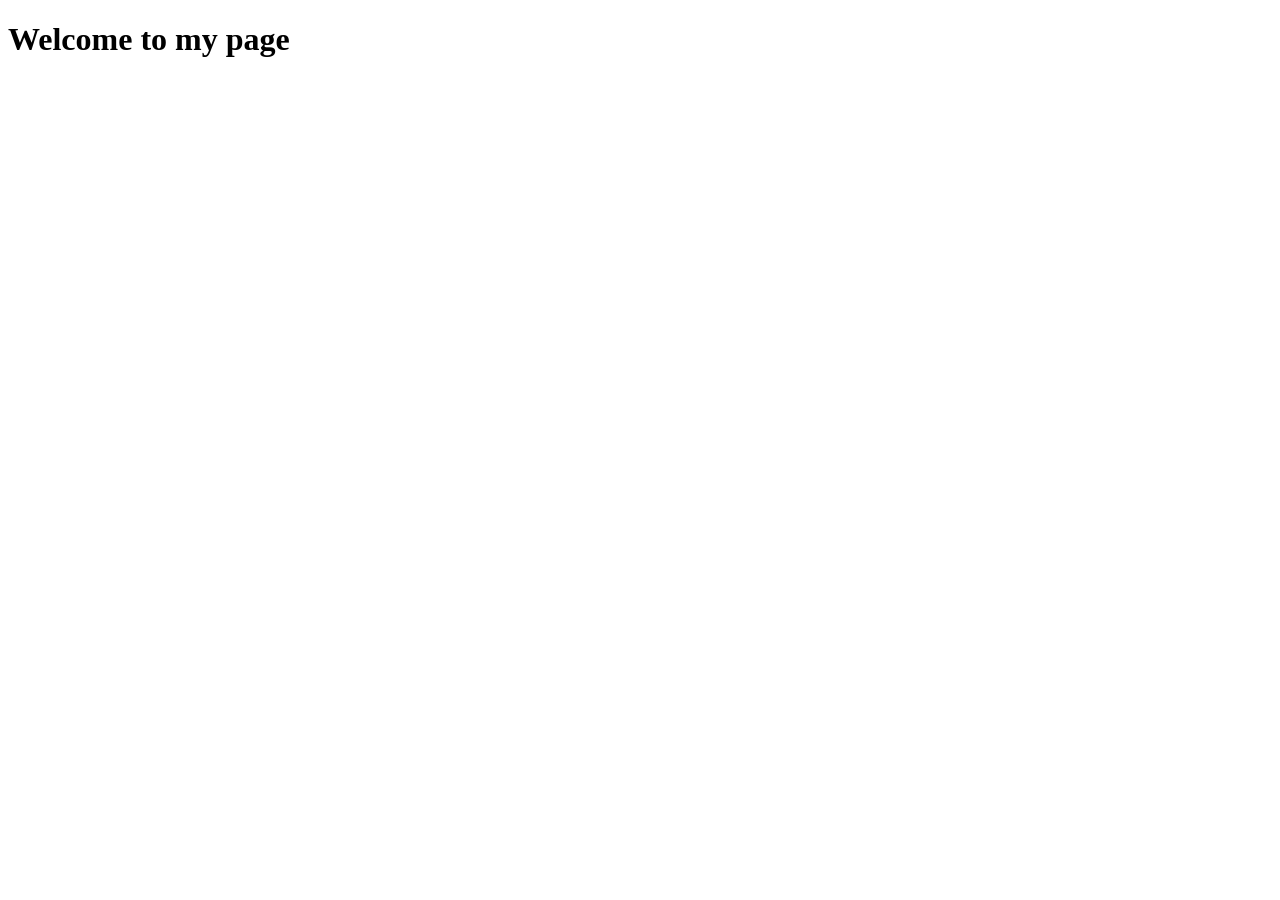
==== index.html @ b5c115dd "created index page" ====
<!DOCTYPE html>
<html lang="en">
<head>
    <meta charset="UTF-8">
    <meta name="viewport" content="width=device-width, initial-scale=1.0">
    <title>Document</title>
</head>
<body>
   <h1>Welcome to my page</h1>
</body>
</html>
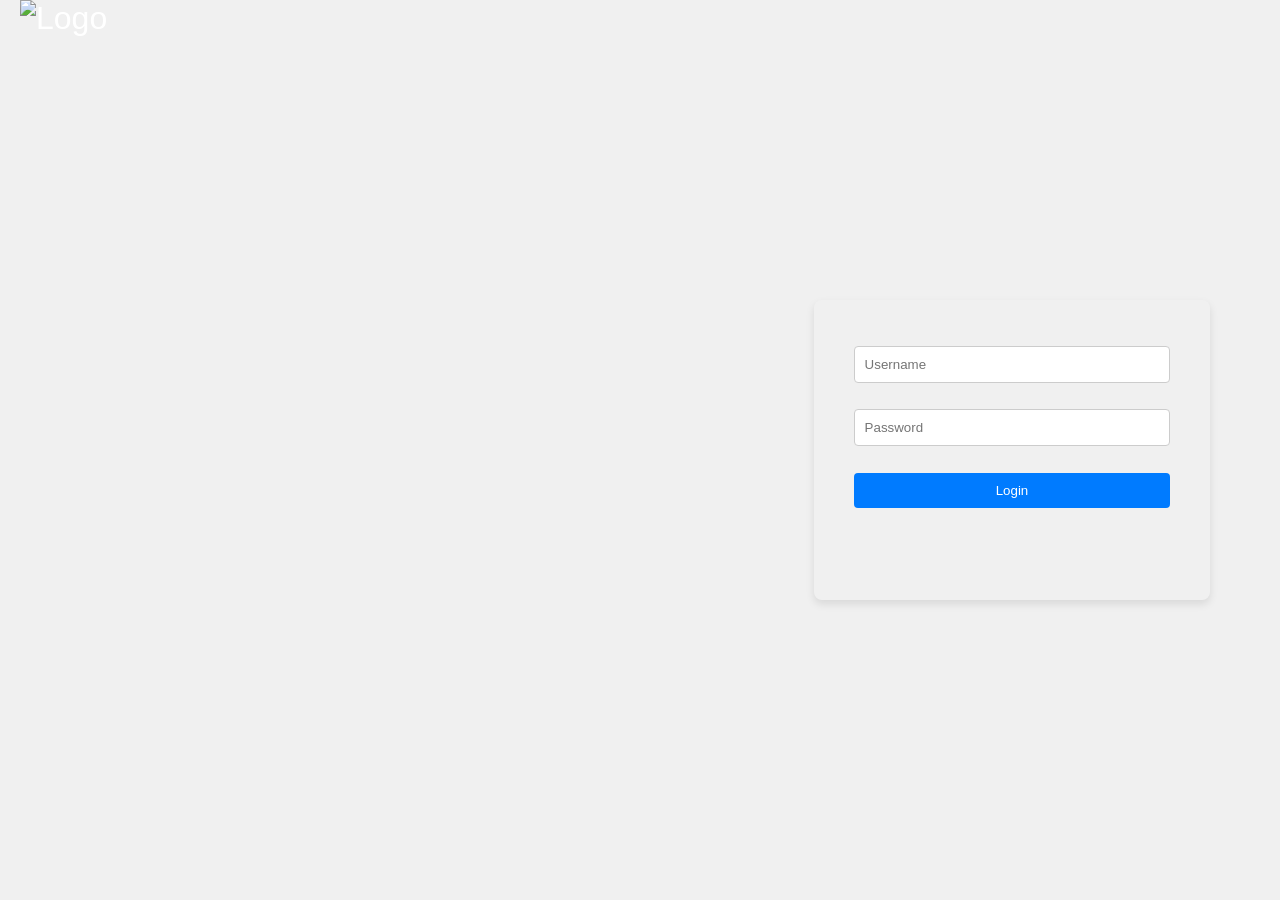
==== commit b0ee05a3: "updagted" ====
--- a/index.html
+++ b/index.html
@@ -4,8 +4,23 @@
     <meta charset="UTF-8">
     <meta name="viewport" content="width=device-width, initial-scale=1.0">
     <title>Document</title>
+
+   <link rel="stylesheet" href="./css/style.css">
 </head>
 <body>
-   <h1>Welcome to my page</h1>
+
+    <div class="container">
+        <div class="left"> <img src="./images/U45qBJmWVHU.webp" alt="Logo"> </div>
+        <div class="right">
+            <div class="loginbox"> 
+
+                <input type="text" placeholder="Username">
+                <input type="password" placeholder="Password">
+                <button>Login</button>
+            </div>
+
+        </div>
+    </div>
+    
 </body>
 </html>
--- a/css/style.css
+++ b/css/style.css
@@ -0,0 +1,62 @@
+    body {
+            background-color: #f0f0f0;
+            font-family: Arial, sans-serif;
+            margin: 0;
+            padding: 0;
+        }
+        * {
+            box-sizing: border-box;
+        }
+
+        .container {
+            display: flex;
+        
+            height: 100vh;
+            padding: 0 20px;
+        }
+
+        .left {
+            flex: 0 0 60%;
+            
+            color: white;
+            display: flex;
+           
+            font-size: 2rem;
+        }
+
+        .right {
+            height: 100vh;
+            display: flex;
+            justify-content: center;
+            align-items: center;
+            flex: 0 0 40%;
+              color: white;
+            font-size: 2rem;
+        }
+
+        .loginbox {
+             
+            padding: 40px;
+            border-radius: 8px;
+            box-shadow: 0 4px 8px rgba(0, 0, 0, 0.1);
+            width: 80%;
+            min-height: 300px;
+            
+        }
+
+        .loginbox input {
+            width: 100%;
+            padding: 10px;
+            margin-bottom: 20px;
+            border: 1px solid #ccc;
+            border-radius: 4px;
+        }
+        .loginbox button {
+            width: 100%;
+            padding: 10px;
+            background-color: #007BFF;
+            color: white;
+            border: none;
+            border-radius: 4px;
+            cursor: pointer;
+        }
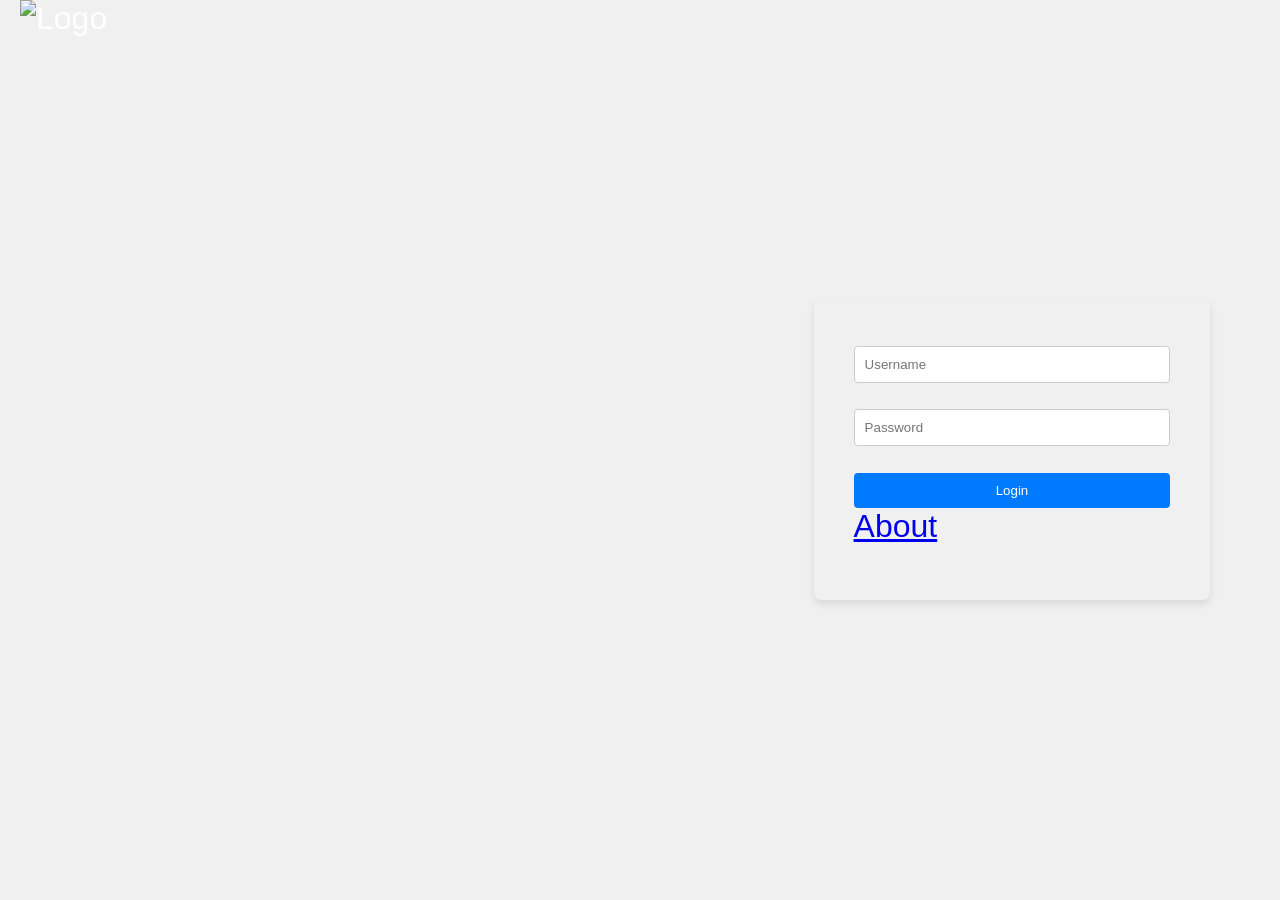
==== commit 5617a636: "add link" ====
--- a/index.html
+++ b/index.html
@@ -17,6 +17,7 @@
                 <input type="text" placeholder="Username">
                 <input type="password" placeholder="Password">
                 <button>Login</button>
+                <a href="about.html">About</a>
             </div>
 
         </div>
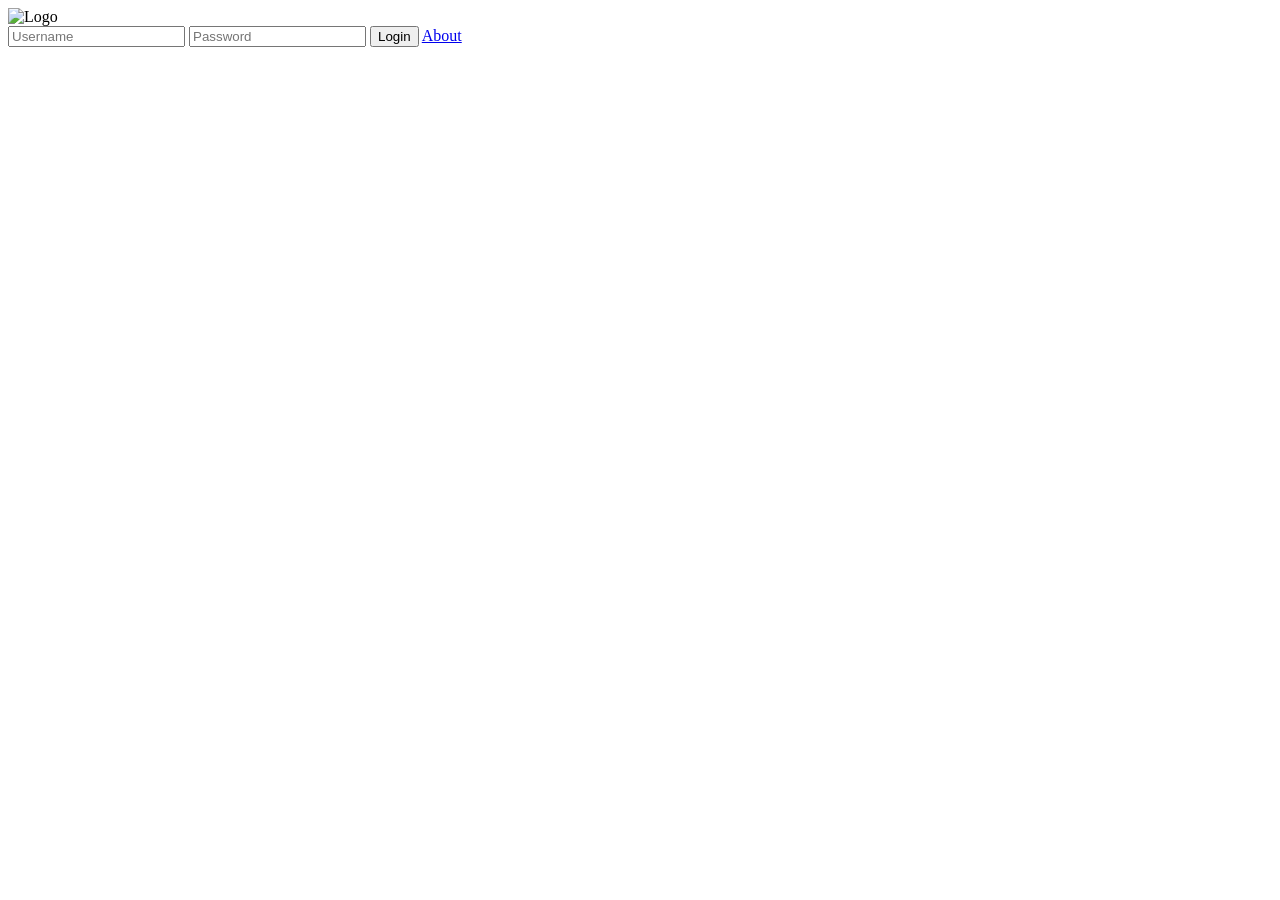
==== commit 1dbf7909: "dd" ====
--- a/index.html
+++ b/index.html
@@ -4,8 +4,6 @@
     <meta charset="UTF-8">
     <meta name="viewport" content="width=device-width, initial-scale=1.0">
     <title>Document</title>
-
-   <link rel="stylesheet" href="./css/style.css">
 </head>
 <body>
 
@@ -22,6 +20,8 @@
 
         </div>
     </div>
+
+    
     
 </body>
 </html>
